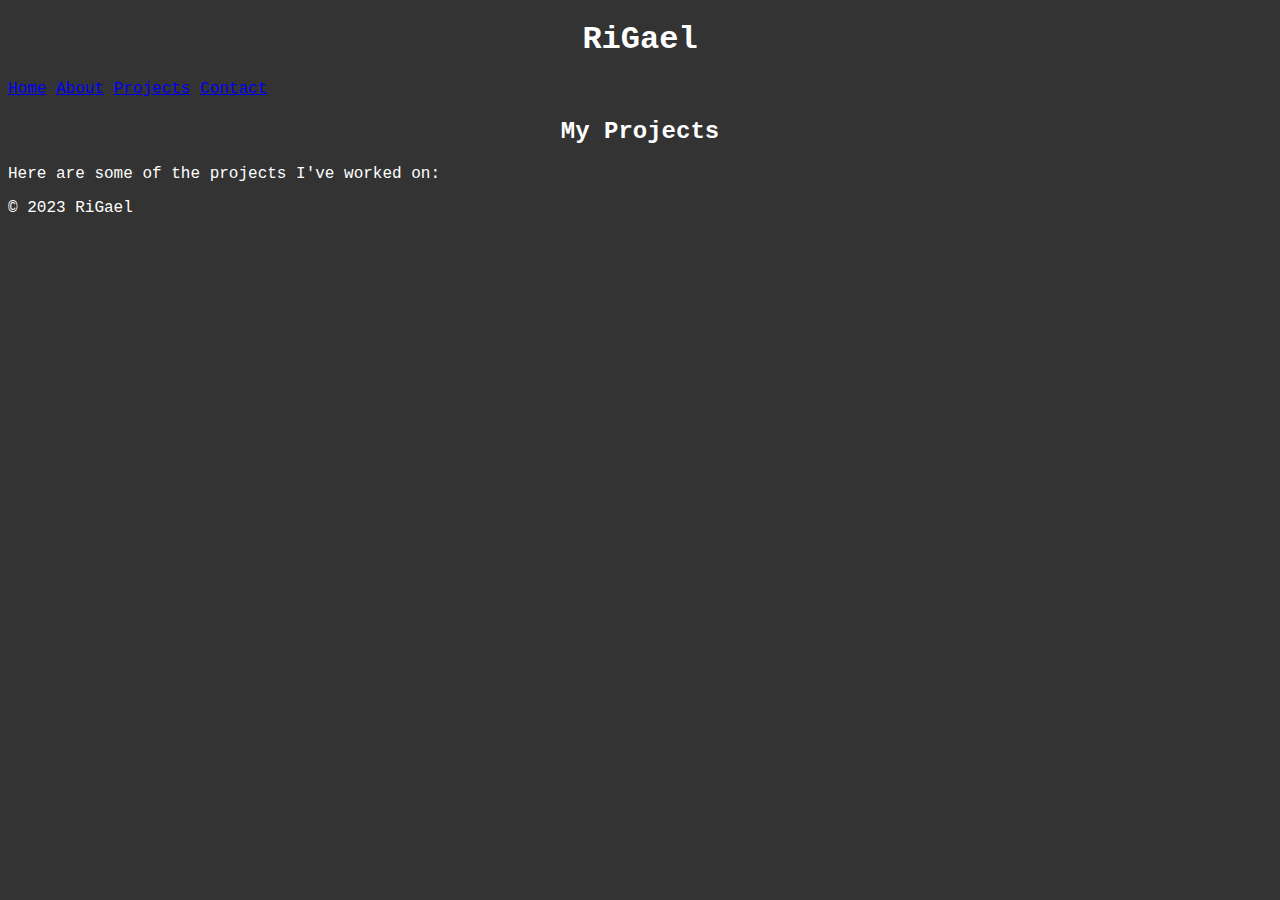
==== projects.html @ 15760277 "Create projects.html" ====
<!DOCTYPE html>
<html lang="en">
<head>
   <meta charset="UTF-8">
   <meta name="viewport" content="width=device-width, initial-scale=1.0">
   <title>RiGael | Projects</title>
   <link rel="stylesheet" type="text/css" href="style.css">
</head>
<body>
   <header>
      <h1>RiGael</h1>
      <nav>
         <a href="/">Home</a>
         <a href="/about.html">About</a>
         <a href="/projects.html">Projects</a>
         <a href="/contact.html">Contact</a> 
      </nav>
   </header>
   <main>
      <h2>My Projects</h2>
      <p>Here are some of the projects I've worked on:</p>

      <!-- Add your projects here -->
      <!-- Example: -->
      <!--
      <div class="project">
         <h3>Project 1</h3>
         <p>Description of project 1.</p>
      </div>
      -->

   </main>
   <footer>
      &copy; 2023 RiGael
   </footer>
</body>
</html>
---- style.css ----
body {
    background: #333;
    color: white;
    font-family: 'Courier New', Courier, monospace;
  }
  
  h1, h2 {
    text-align: center;
  }
  
  p.centered {
    text-align: center;
    font-size: 24px;  
  }
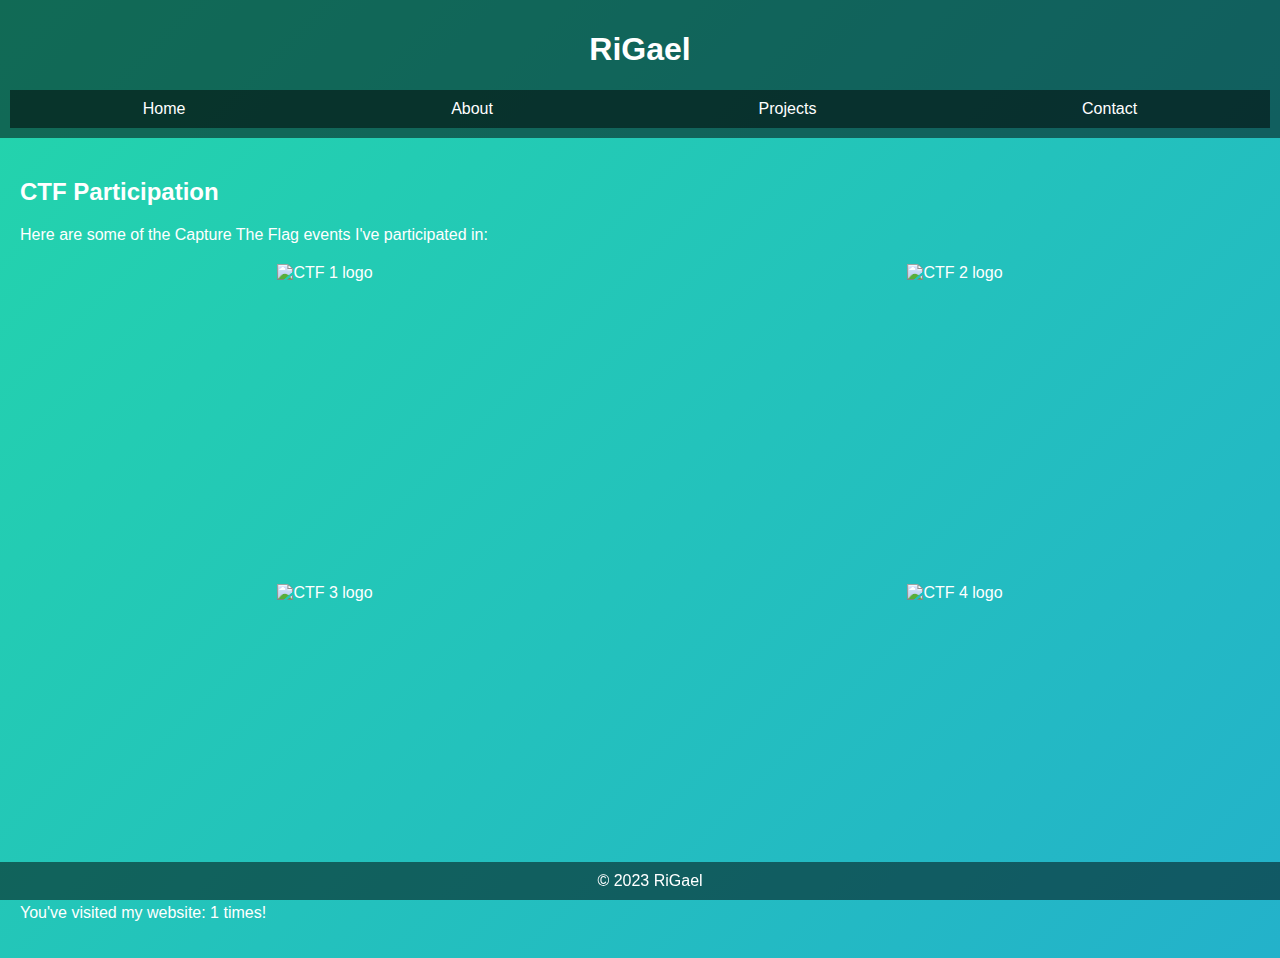
==== commit bdb52792: "Update projects.html" ====
--- a/projects.html
+++ b/projects.html
@@ -1,37 +1,66 @@
 <!DOCTYPE html>
 <html lang="en">
 <head>
-   <meta charset="UTF-8">
-   <meta name="viewport" content="width=device-width, initial-scale=1.0">
-   <title>RiGael | Projects</title>
-   <link rel="stylesheet" type="text/css" href="style.css">
+  <meta charset="UTF-8">
+  <meta name="viewport" content="width=device-width, initial-scale=1.0">
+  <title>RiGael | Projects</title>
+  <link rel="stylesheet" type="text/css" href="style.css">
 </head>
 <body>
-   <header>
-      <h1>RiGael</h1>
-      <nav>
-         <a href="/">Home</a>
-         <a href="/about.html">About</a>
-         <a href="/projects.html">Projects</a>
-         <a href="/contact.html">Contact</a> 
-      </nav>
-   </header>
-   <main>
-      <h2>My Projects</h2>
-      <p>Here are some of the projects I've worked on:</p>
+  <header>
+    <h1>RiGael</h1>
+    <nav>
+      <a href="/">Home</a>
+      <a href="/about.html">About</a>
+      <a href="/projects.html">Projects</a>
+      <a href="/contact.html">Contact</a> 
+    </nav>
+  </header>
+  <main>
+    <h2>CTF Participation</h2>
+    <p>Here are some of the Capture The Flag events I've participated in:</p>
+    <div class="grid-container">
+      <!-- CTF 1 -->
+      <div class="project">
+        <img src="images/ctf1-logo.jpg" alt="CTF 1 logo">
+        <div class="description">
+          <h3>Cursed CTF</h3>
+          <p>I came second internationally as part of the Ireland without RE team.</p>
+        </div>
+      </div>
 
-      <!-- Add your projects here -->
-      <!-- Example: -->
-      <!--
+      <!-- CTF 2 -->
       <div class="project">
-         <h3>Project 1</h3>
-         <p>Description of project 1.</p>
+        <img src="images/ctf2-logo.jpg" alt="CTF 2 logo">
+        <div class="description">
+          <h3>Placeholder CTF</h3>
+          <p>Placeholder description.</p>
+        </div>
       </div>
-      -->
 
-   </main>
-   <footer>
-      &copy; 2023 RiGael
-   </footer>
+      <!-- CTF 3 -->
+      <div class="project">
+        <img src="images/ctf3-logo.jpg" alt="CTF 3 logo">
+        <div class="description">
+          <h3>Placeholder CTF</h3>
+          <p>Placeholder description.</p>
+        </div>
+      </div>
+
+      <!-- CTF 4 -->
+      <div class="project">
+        <img src="images/ctf4-logo.jpg" alt="CTF 4 logo">
+        <div class="description">
+          <h3>Placeholder CTF</h3>
+          <p>Placeholder description.</p>
+        </div>
+      </div>
+    </div>
+    <p id="count"></p>
+  </main>
+  <footer>
+    &copy; 2023 RiGael
+  </footer>
+  <script src="counter.js"></script>
 </body>
 </html>
--- a/style.css
+++ b/style.css
@@ -1,14 +1,96 @@
 body {
-    background: #333;
+    font-family: 'Arial', sans-serif;
+    margin: 0;
+    padding: 0;
+    height: 100%;
+    width: 100%;
+    position: relative;
+    background: linear-gradient(-45deg, #ee7752, #e73c7e, #23a6d5, #23d5ab);
+    background-size: 400% 400%;
+    animation: gradient 15s ease infinite;
     color: white;
-    font-family: 'Courier New', Courier, monospace;
-  }
-  
-  h1, h2 {
+}
+
+@keyframes gradient {
+    0% {
+        background-position: 0% 50%;
+    }
+    50% {
+        background-position: 100% 50%;
+    }
+    100% {
+        background-position: 0% 50%;
+    }
+}
+
+header {
+    background: rgba(0, 0, 0, 0.5);
+    color: white;
+    padding: 10px;
     text-align: center;
-  }
-  
-  p.centered {
+}
+
+nav {
+    background: rgba(0, 0, 0, 0.5);
+    display: flex;
+    justify-content: space-around;
+    padding: 10px 0;
+}
+
+nav a {
+    color: white;
+    text-decoration: none;
+}
+
+a:hover {
+    color: lightgray;
+}
+
+main {
+    padding: 20px;
+}
+
+footer {
+    background: rgba(0, 0, 0, 0.5);
+    color: white;
     text-align: center;
-    font-size: 24px;  
-  }+    padding: 10px;
+    position: fixed;
+    bottom: 0;
+    width: 100%;
+}
+
+.grid-container {
+    display: grid;
+    grid-template-columns: repeat(2, 1fr);
+    grid-gap: 20px;
+    justify-items: center;
+    margin: 20px 0;
+}
+
+.project {
+    position: relative;
+    text-align: center;
+    color: white;
+    width: 300px;
+    height: 300px;
+}
+
+.project img {
+    width: 100%;
+    height: 100%;
+    object-fit: cover;
+}
+
+.description {
+    position: absolute;
+    top: 50%;
+    left: 50%;
+    transform: translate(-50%, -50%);
+    visibility: hidden;
+    transition: visibility 0.2s;
+}
+
+.project:hover .description {
+    visibility: visible;
+}
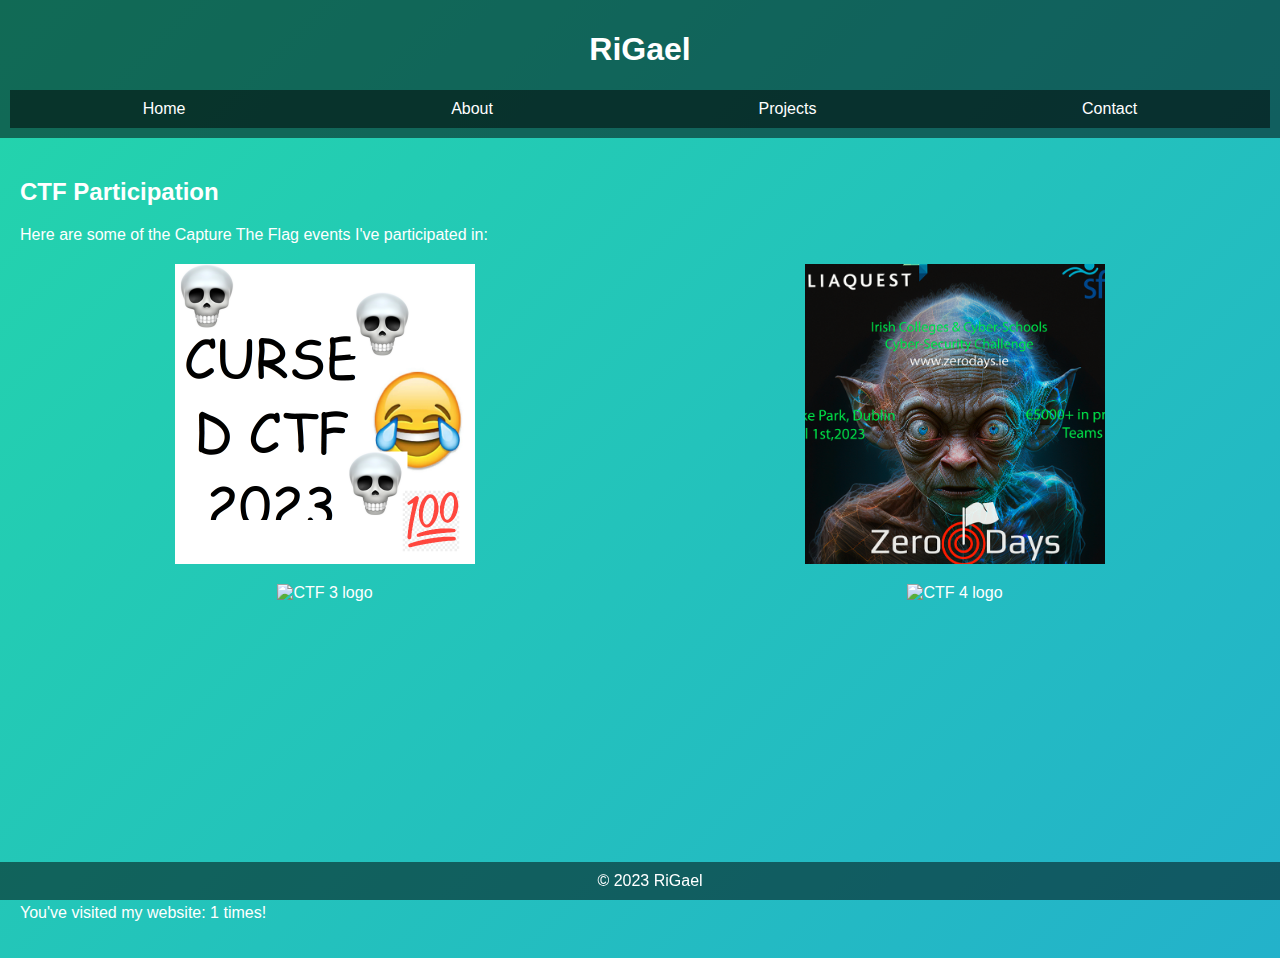
==== commit 9e9dacc0: "Update projects.html" ====
--- a/projects.html
+++ b/projects.html
@@ -22,19 +22,19 @@
     <div class="grid-container">
       <!-- CTF 1 -->
       <div class="project">
-        <img src="images/ctf1-logo.jpg" alt="CTF 1 logo">
+        <img src="images/cursedctf-2023.png" alt="Cursed CTF :joy:">
         <div class="description">
           <h3>Cursed CTF</h3>
-          <p>I came second internationally as part of the Ireland without RE team.</p>
+          <p>I came second internationally as part of the Ireland without RE team. REALLY fun CTF!</p>
         </div>
       </div>
 
       <!-- CTF 2 -->
       <div class="project">
-        <img src="images/ctf2-logo.jpg" alt="CTF 2 logo">
+          <img src="images/zerodays.PNG" alt="Zerodays">
         <div class="description">
-          <h3>Placeholder CTF</h3>
-          <p>Placeholder description.</p>
+          <h3>Zerodays CTF</h3>
+          <p>Zerodays, Croke Park April 2023, Fun one. Jailbroke AI gollum!</p>
         </div>
       </div>
 
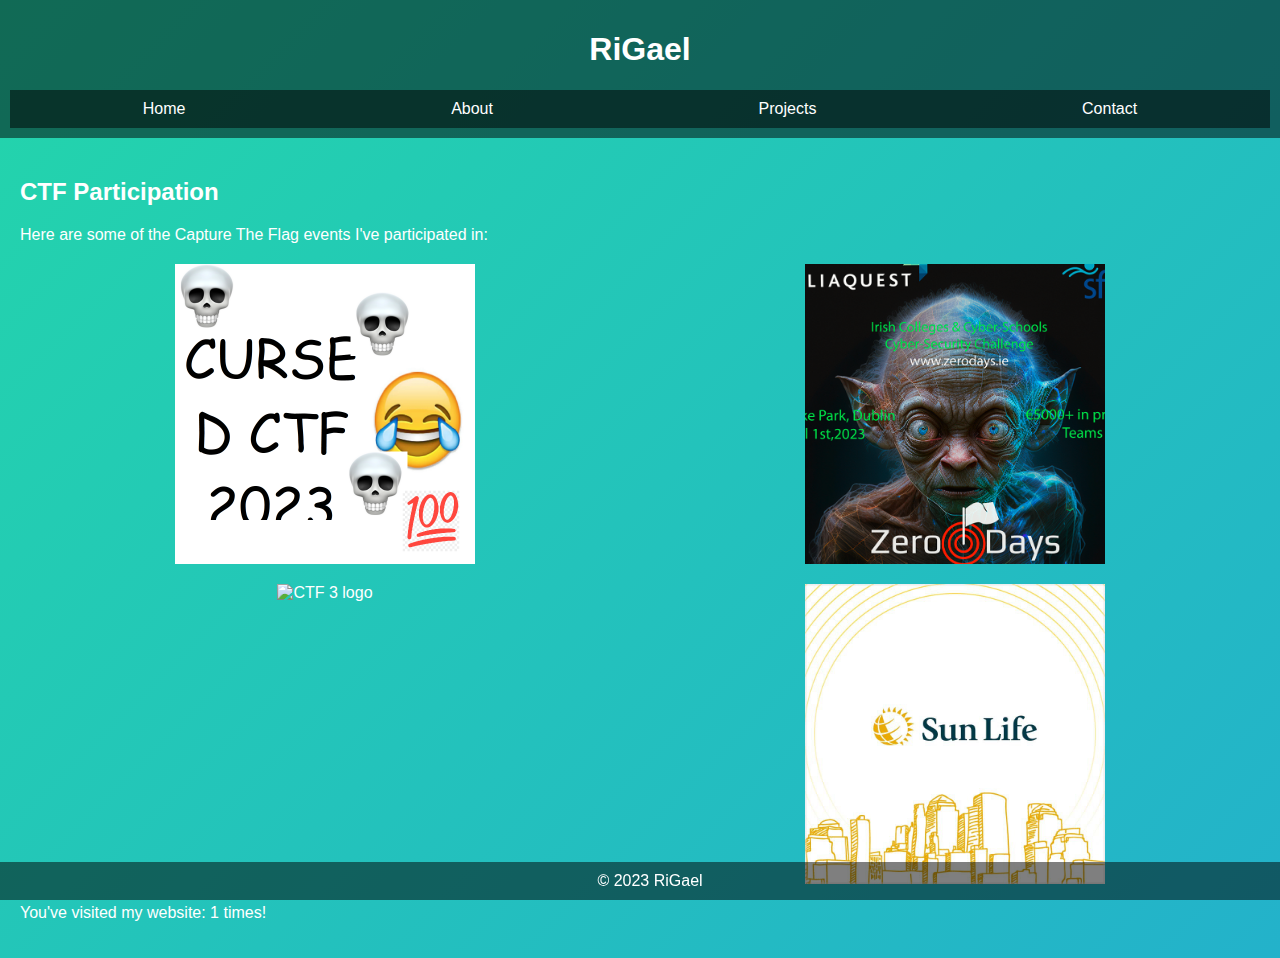
==== commit 7d966ae5: "Update projects.html" ====
--- a/projects.html
+++ b/projects.html
@@ -25,7 +25,7 @@
         <img src="images/cursedctf-2023.png" alt="Cursed CTF :joy:">
         <div class="description">
           <h3>Cursed CTF</h3>
-          <p>I came second internationally as part of the Ireland without RE team. REALLY fun CTF!</p>
+          <p>Online CTF, April 2023 I <a href = "https://ctftime.org/event/1887" target="_blank"/>placed</a> second internationally as part of the Ireland without RE team. Great variety of challenges. REALLY fun CTF!</p>
         </div>
       </div>
 
@@ -34,25 +34,25 @@
           <img src="images/zerodays.PNG" alt="Zerodays">
         <div class="description">
           <h3>Zerodays CTF</h3>
-          <p>Zerodays, Croke Park April 2023, Fun one. Jailbroke AI gollum!</p>
+          <p>Zerodays, Croke Park April 2023, Fun one. Jailbroke AI gollum and made him give me the one ring!</p>
         </div>
       </div>
 
       <!-- CTF 3 -->
       <div class="project">
-        <img src="images/ctf3-logo.jpg" alt="CTF 3 logo">
+        <img src="images/aviationisac.png" alt="CTF 3 logo">
         <div class="description">
-          <h3>Placeholder CTF</h3>
-          <p>Placeholder description.</p>
+          <h3>Aviation ISAC CTF</h3>
+          <p>In person, held in September 2023, really professional and fun CTF. Learned an awful lot about Plane Security, boarding passes etc.</p>
         </div>
       </div>
 
       <!-- CTF 4 -->
       <div class="project">
-        <img src="images/ctf4-logo.jpg" alt="CTF 4 logo">
+        <img src="images/sunlife.jpg" alt="CTF 4 logo">
         <div class="description">
-          <h3>Placeholder CTF</h3>
-          <p>Placeholder description.</p>
+          <h3>Sunlife CTF</h3>
+          <p>Sunlife CTF, September 2023, primarily an AWS gameday, first time playing with AWS interfaces.</p>
         </div>
       </div>
     </div>
--- a/style.css
+++ b/style.css
@@ -89,6 +89,9 @@
     transform: translate(-50%, -50%);
     visibility: hidden;
     transition: visibility 0.2s;
+    background-color: rgba(0, 0, 0, 0.5); /* Add this line */
+    padding: 10px; /* Add some padding */
+    border-radius: 5px; /* Optional: round the corners */
 }
 
 .project:hover .description {
